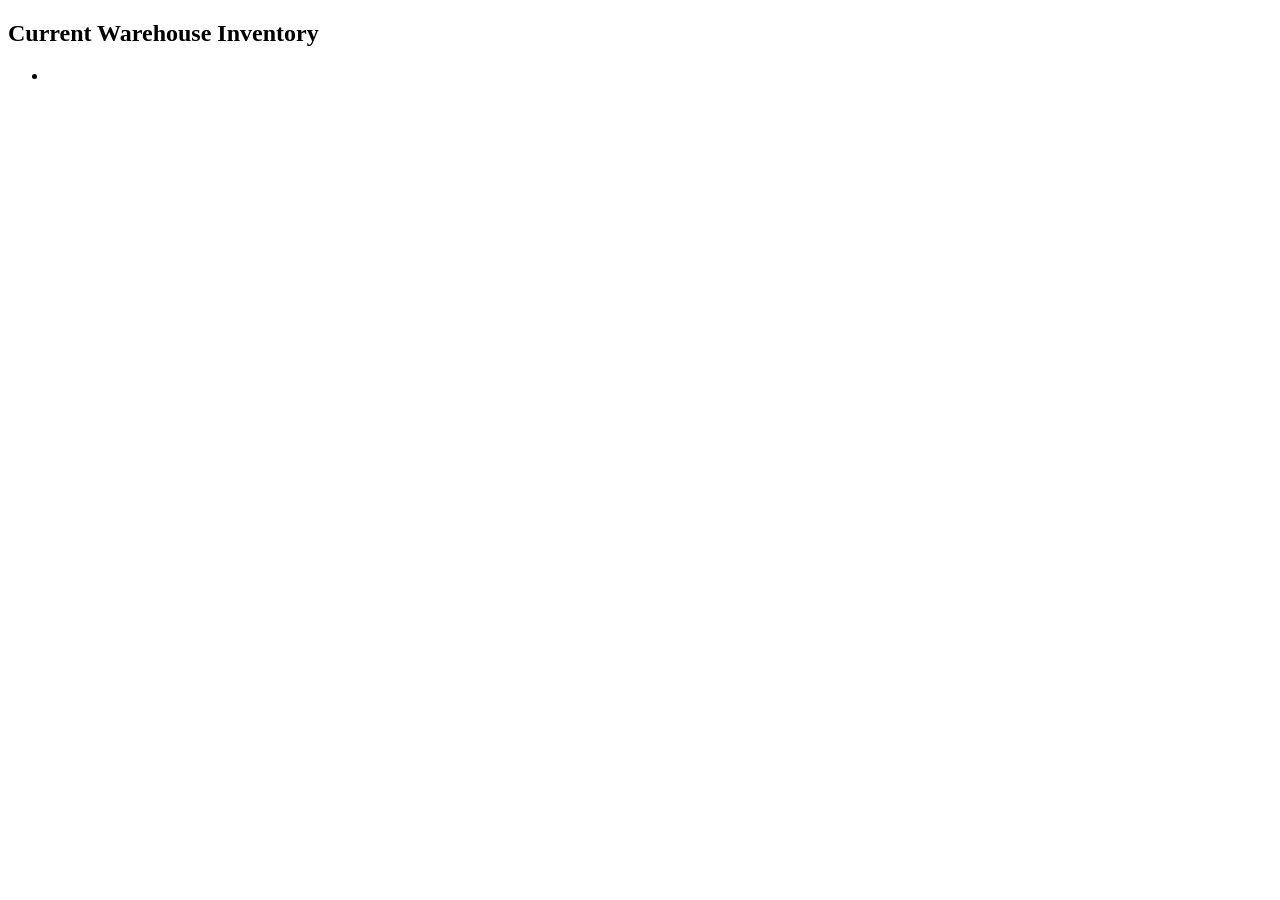
==== src/main/resources/templates/index.html @ 546d4c13 "add delete button" ====
<!DOCTYPE html>
<html xmlns:th="http://www.thymeleaf.org/">
<head th:replace="fragments :: head">
</head>
<body>

<div th:replace="fragments :: page-header"></div>

<div class="container body-content">
    <h2>Current Warehouse Inventory</h2>
    <ul>
        <li th:each="job : ${jobs}">
            <a th:href="@{'/view/' + ${job.id}}" th:text="${job.name}"></a>
        </li>
    </ul>

</div>

</body>
</html>
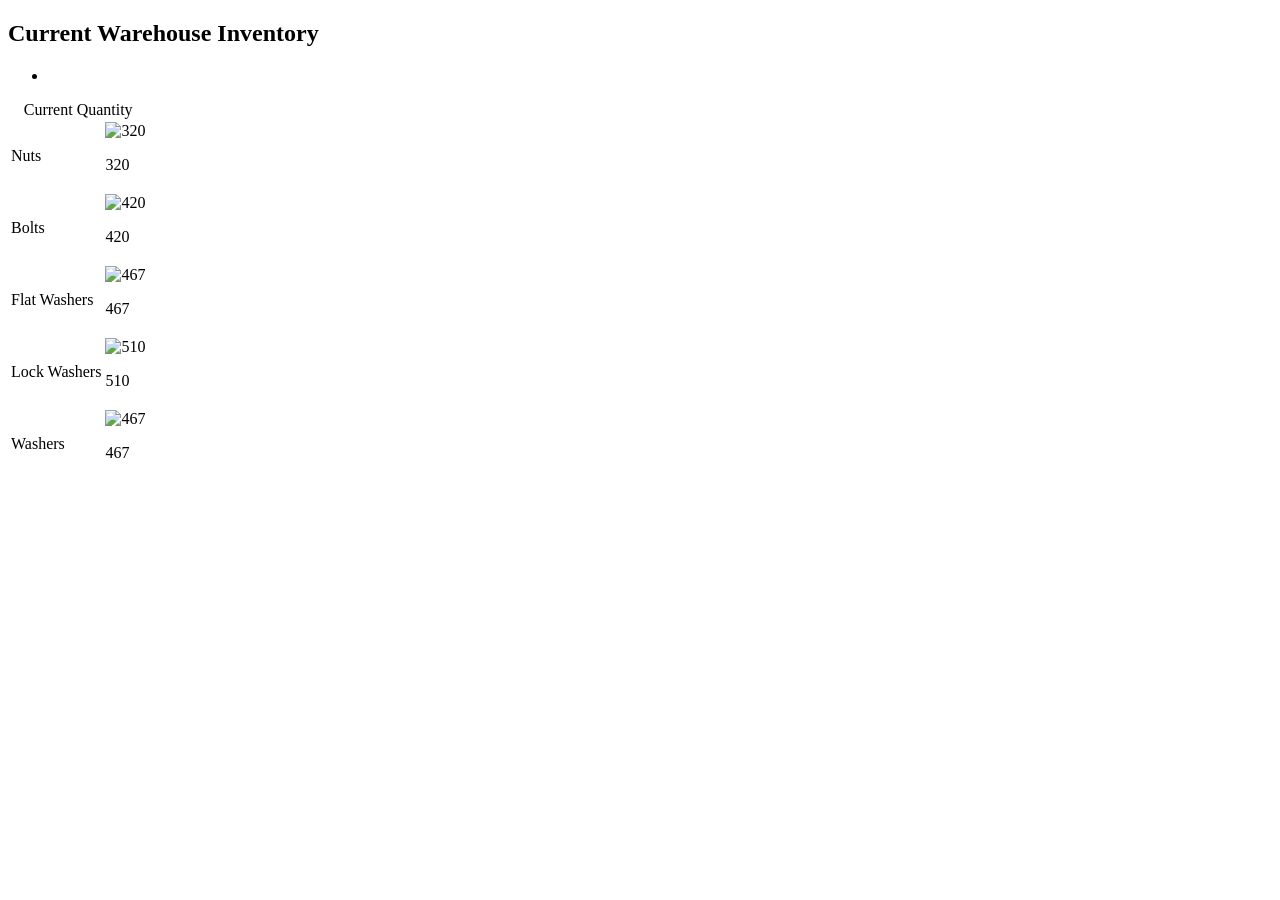
==== commit e268dc32: "update app on bar chart" ====
--- a/src/main/resources/templates/index.html
+++ b/src/main/resources/templates/index.html
@@ -1,18 +1,89 @@
 <!DOCTYPE html>
 <html xmlns:th="http://www.thymeleaf.org/">
+<html xmlns:th="http://www.w3.org/1999/xhtml">
 <head th:replace="fragments :: head">
 </head>
 <body>
 
 <div th:replace="fragments :: page-header"></div>
 
-<div class="container body-content">
+<div class="container body-content" >
     <h2>Current Warehouse Inventory</h2>
     <ul>
-        <li th:each="job : ${jobs}">
-            <a th:href="@{'/view/' + ${job.id}}" th:text="${job.name}"></a>
+        <li th:each="product : ${products}">
+            <a th:href="@{'/view/' + ${product.id}}" th:text="${product.name} "></a>
+            <span th:href="@{'/view/' + ${product.id}}" th:text="${product.quantity} "></span>
         </li>
     </ul>
+
+    <div class="BarTable">
+        <table>
+            <caption>
+            Current Quantity
+            </caption>
+
+            <tr>
+                <td>
+                    <div class="BarLabel">Nuts</div>
+                </td>
+
+                <td class="BarFull">
+<!--                    <img src="blue.png" height="12" alt="320"  th:width="10 ${product.quantity}" />-->
+                    <img src="blue.png" height="12" alt="320"  width="10 " />
+                    <p>320</p>
+                </td>
+            </tr>
+
+            <tr>
+                <td>
+                    <div class="BarLabel">Bolts</div>
+                </td>
+
+                <td class="BarFull">
+                    <img src="brown.png" height="12" alt="420" width="420" />
+
+                    <p>420</p>
+                </td>
+            </tr>
+
+            <tr>
+                <td>
+                    <div class="BarLabel">Flat Washers</div>
+                </td>
+
+                <td class="BarFull">
+<!--                    /*<img th:src = "images/red.png">*/-->
+<!--                    <img th:src="@{~/inventorymanagement/resources/images/red.png}"   alt="467" width="467" />-->
+                    <img th:src="@{/resources/images/blue.png}"  alt="467" width="467"/>
+                    <p>467</p>
+                </td>
+            </tr>
+
+            <tr>
+                <td>
+                    <div class="BarLabel">Lock Washers</div>
+                </td>
+
+                <td class="BarFull">
+                    <img src="green.png" height="12" alt="510" width="510  " />
+
+                    <p>510</p>
+                </td>
+            </tr>
+
+            <tr>
+                <td>
+                    <div class="BarLabel"> Washers</div>
+                </td>
+
+                <td class="BarFull">
+                    <img src="yellow.png" height="12" alt="467" width="467" />
+
+                    <p>467</p>
+                </td>
+            </tr>
+        </table>
+    </div>
 
 </div>
 
